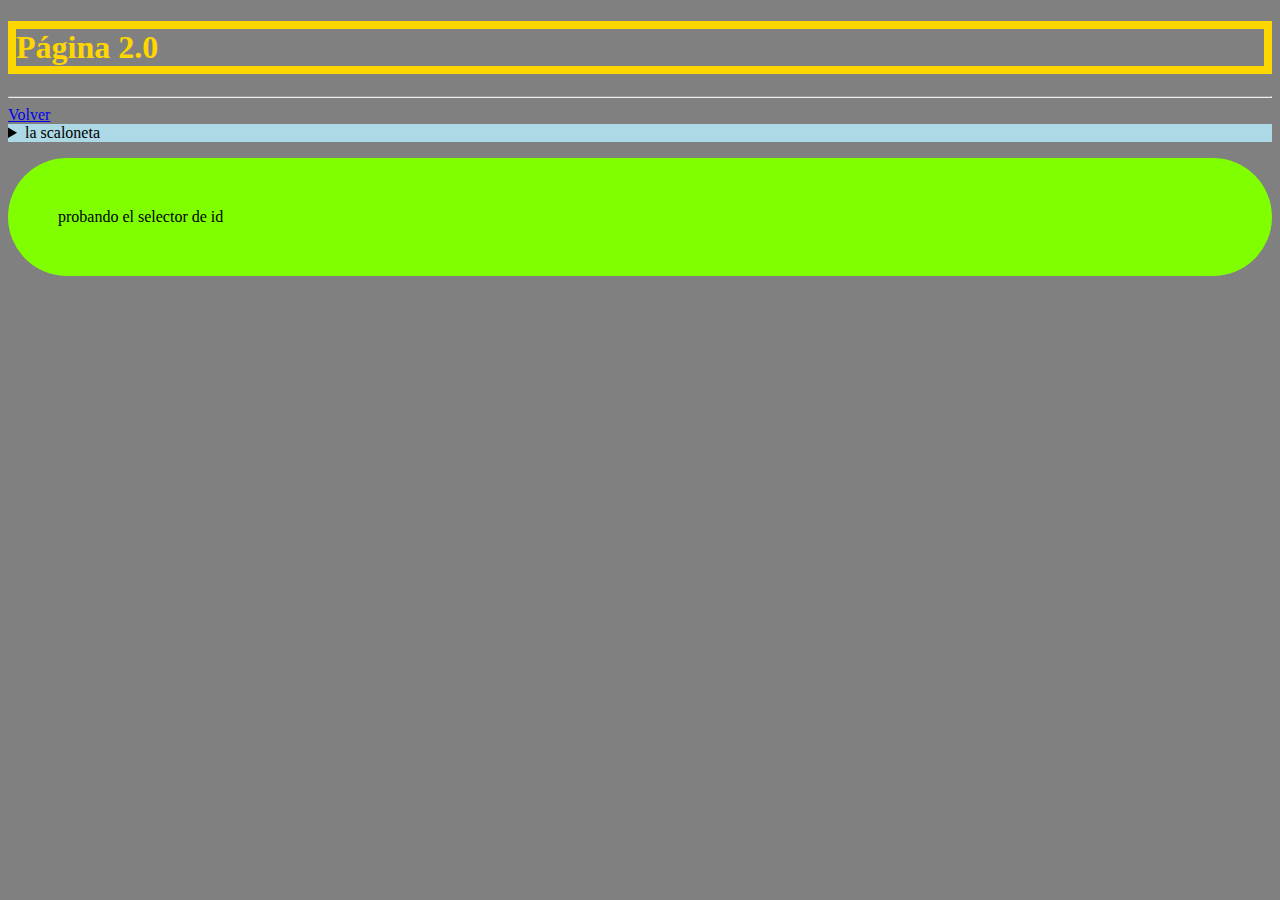
==== docs/página2.html @ bc0aff7f "prueba1" ====
<!DOCTYPE html>
<html lang="es">
<head>
    <meta charset="UTF-8">
    <meta http-equiv="X-UA-Compatible" content="IE=edge">
    <meta name="viewport" content="width=device-width, initial-scale=1.0">
    <title>página2.0: Luka y Joaquin</title>
    <link rel="stylesheet" href="../css/estilos.css">
</head>
<body bgcolor="grey">
<h1 style="color: gold;border:solid 8px gold;">Página 2.0</h1>  
<hr /> 
<a href="../index.html">Volver</a> 
<details>
    <summary>la scaloneta</summary>
    <p>la lista para qatar</p>
    <p class= "parrafoResaltado">messi the goat</p>
    <p>el kun</p>
    <p>y de paul</p>
    <p>el dibu</p>
</details> 
<p id="parrafoEspecial">probando el selector de id</p>
</body>
</html>
---- css/estilos.css ----
details {
    background-color: lightblue;
}

.parrafoResaltado {
    font-size: 24px;
    padding: 40px;
    border: double 6px white;
    border-radius: 10px;
    background-color: white;
    text-align: center;
    color: gold;
}

#parrafoEspecial {
    background-color: chartreuse;
    border-radius: 80px;
    padding: 50px;
}

#parrafoEspecial:hover {
    background-color: burlywood;
    border-radius: 80px;
    padding: 50px
}

p:hover{
    text-decoration: underline;
    transform: scale(105%);
}
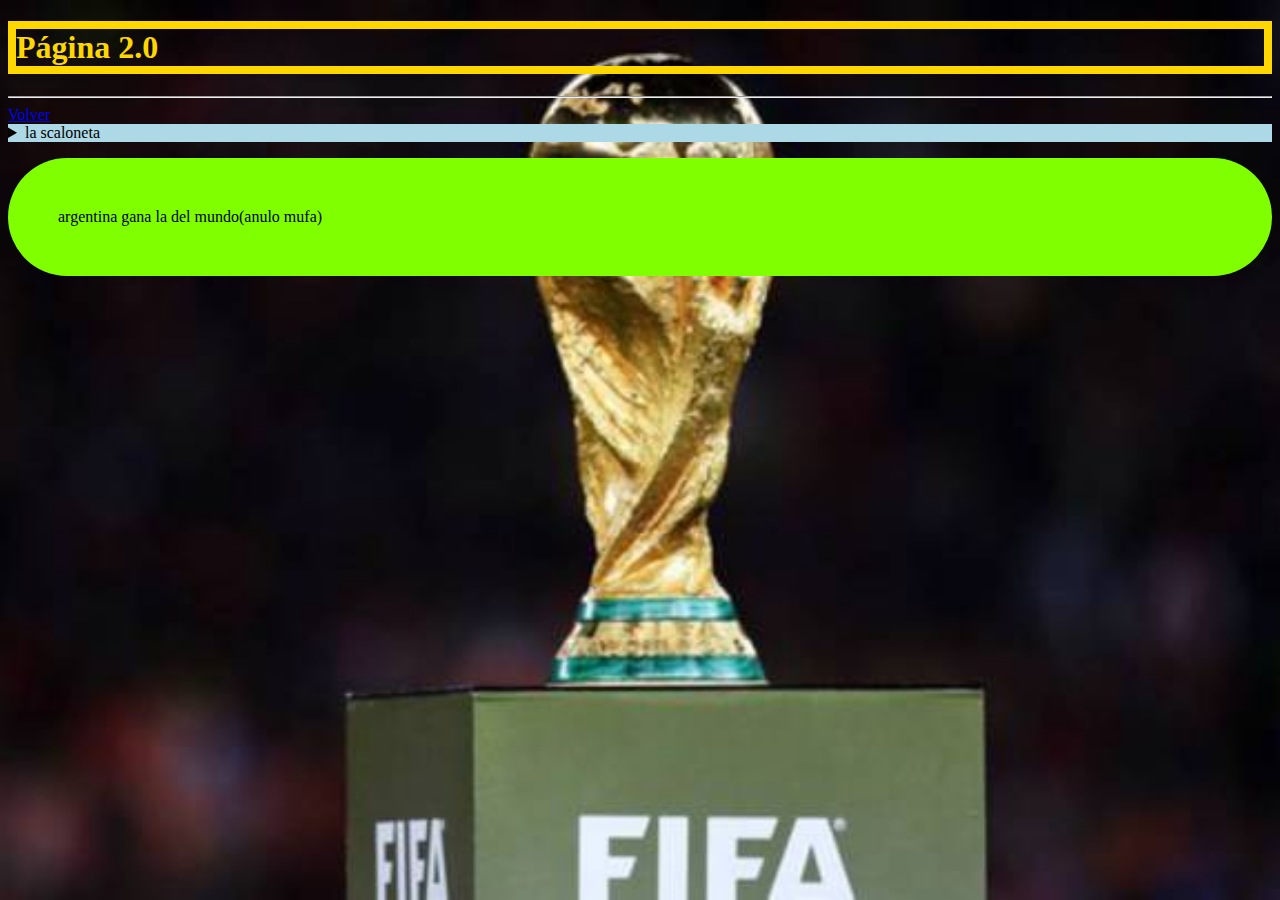
==== commit 3466f534: "imagen copa del mundo" ====
--- a/docs/página2.html
+++ b/docs/página2.html
@@ -19,6 +19,6 @@
     <p>y de paul</p>
     <p>el dibu</p>
 </details> 
-<p id="parrafoEspecial">probando el selector de id</p>
+<p id="parrafoEspecial">argentina gana la del mundo(anulo mufa)</p>
 </body>
 </html>--- a/css/estilos.css
+++ b/css/estilos.css
@@ -27,4 +27,12 @@
 p:hover{
     text-decoration: underline;
     transform: scale(105%);
+}
+
+body {
+    background-image: url(../imgs/copa\ del\ mundo.jpg);
+    background-repeat: no-repeat;
+    background-attachment: fixed;
+    background-position: center center;
+    background-size: cover;
 }